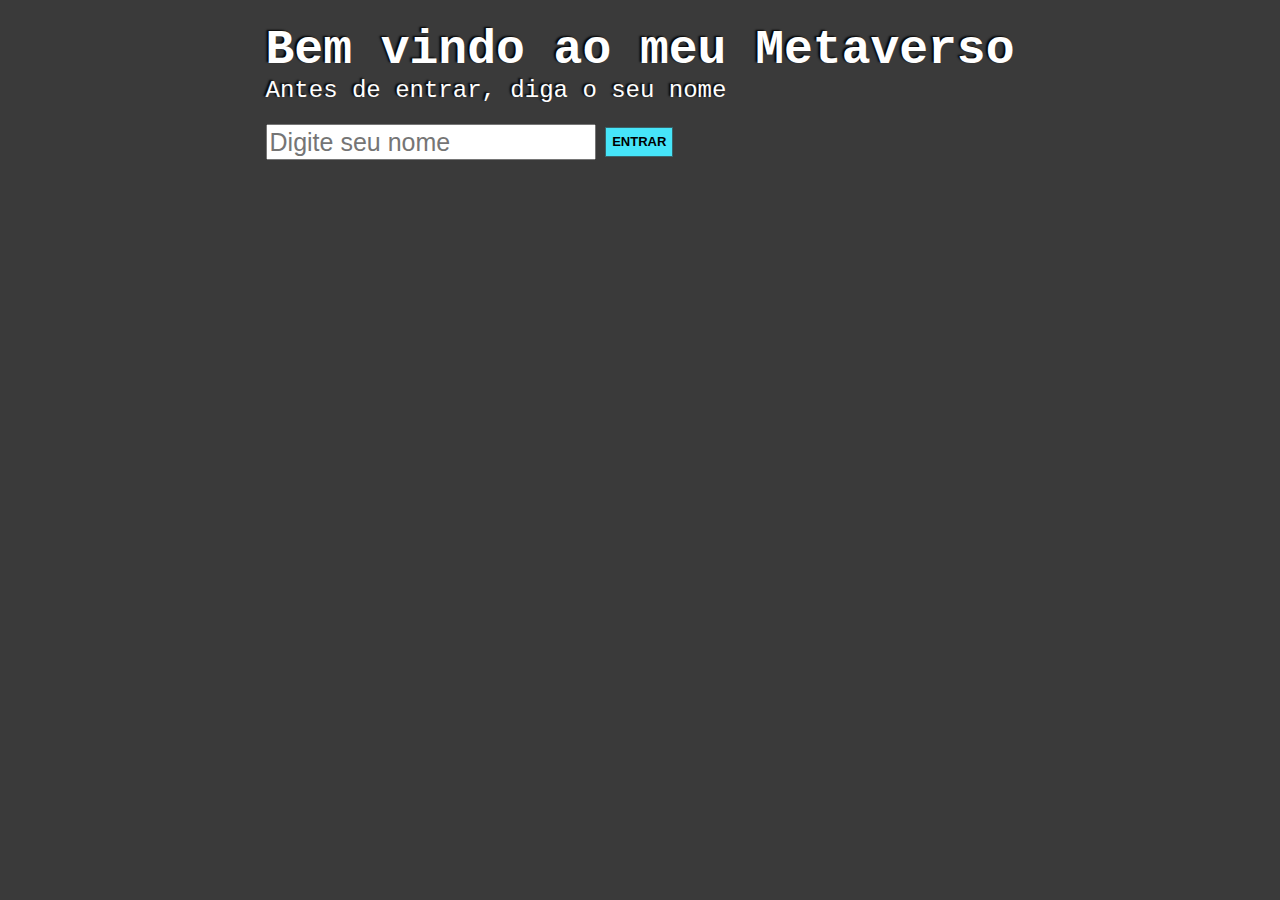
==== index.html @ 2ba3f19a "nao eh o primeiro commit..." ====
<!DOCTYPE html>
<html lang="en">

<head>
    <meta charset="UTF-8">
    <meta http-equiv="X-UA-Compatible" content="IE=edge">
    <meta name="viewport" content="width=device-width, initial-scale=1.0">
    <title>Meu metaverso</title>

    <link rel="icon" type="image/x-icon" href="assets/card.jpg">
    <style>
        body {
            background-color: #000000c5;
            font-family: 'Courier';
            display: flex;
            justify-content: center;
        }

        .info-section {
            padding: 15px;
        }

        header {
            margin-bottom: 20px;
        }

        h1 {
            font-size: 3rem;
            color: rgb(255, 255, 255);
            font-weight: 600;
            text-shadow: -2px -1px 2px black;
            margin: 0;
        }

        p {
            font-size: 1.5rem;
            font-weight: 400;
            color: rgb(255, 255, 255);
            text-shadow: -2px -1px 2px black;
            margin: 0;
        }

        input {
            height: 30px;
            color: rgb(66, 66, 66);
            font-size: 25px;
            vertical-align: middle;
        }

        button {
            height: 30px;
            font-size: 13px;
            font-weight: 600;
            border: 1px solid rgba(51, 51, 51, 0.726);
            background-color: #47eafff8;
            cursor: pointer;
        }

        button:hover {
            background-color: #34a2b1f8;
        }
    </style>

</head>

<body>
    <section class="info-section">
        <header>
            <h1>Bem vindo ao meu Metaverso</h1>
            <p>Antes de entrar, diga o seu nome</p>
        </header>
        <div>
            <input id="name" type="text" autocomplete="off" required placeholder="Digite seu nome" />
            <button id="btn_entrar" type="submit" onclick="entrar()">ENTRAR</button>
        </div>
    </section>

    <script>
        const input = document.getElementById('name')
        function entrar() {
            if (input.value && input.value.trim() !== "") {
                saveName(input.value)
            } else {
                alert('Nome inválido')
            }
        }

        function saveName(name) {
            sessionStorage.setItem('username', name);
            location.href = './scene.html'
        }
    </script>
</body>

</html>
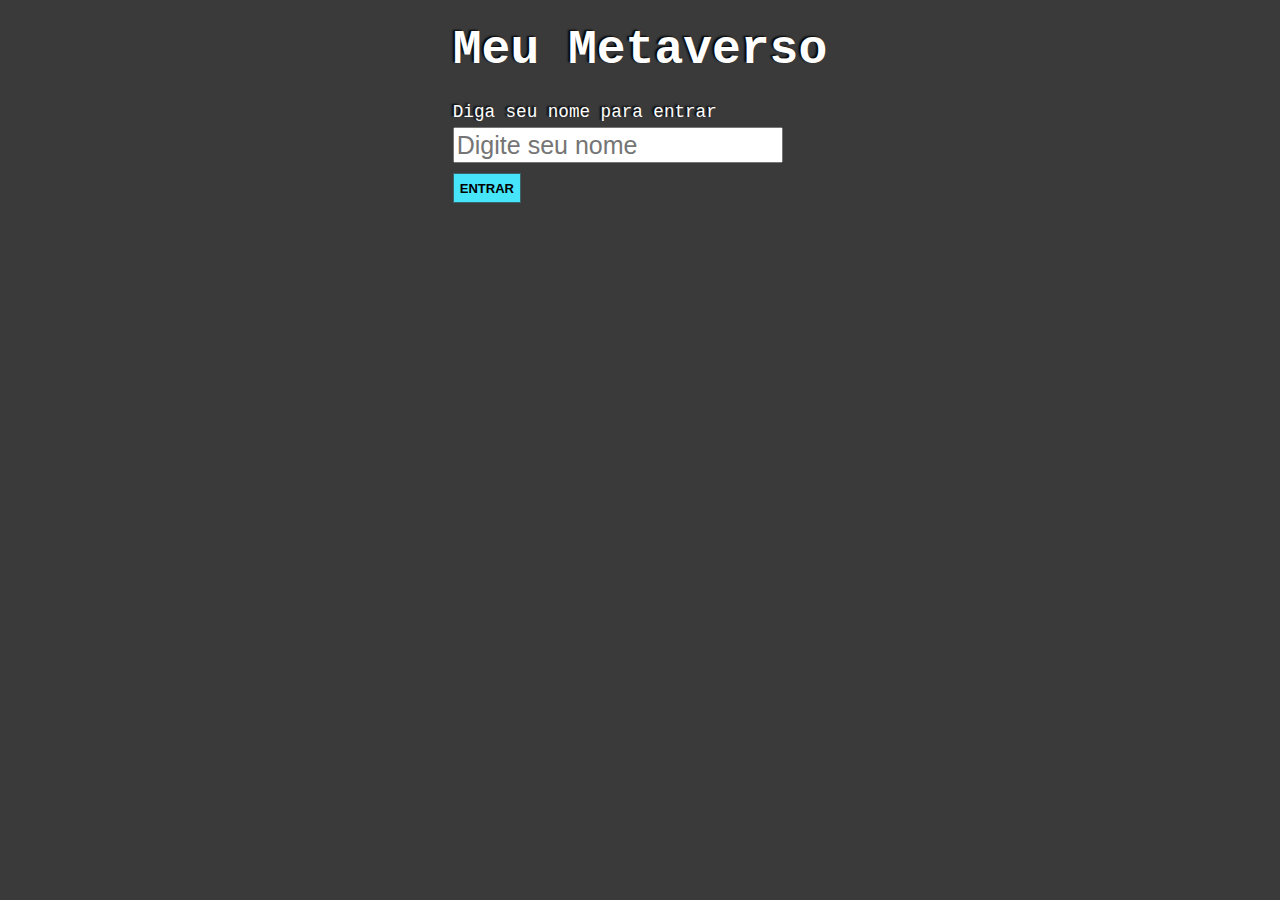
==== commit e043488f: "ajuste no layout do login" ====
--- a/index.html
+++ b/index.html
@@ -18,6 +18,7 @@
 
         .info-section {
             padding: 15px;
+            text-align: center;
         }
 
         header {
@@ -32,12 +33,12 @@
             margin: 0;
         }
 
-        p {
-            font-size: 1.5rem;
+        label {
+            font-size: 1.1rem;
             font-weight: 400;
             color: rgb(255, 255, 255);
             text-shadow: -2px -1px 2px black;
-            margin: 0;
+            line-height: 30px;
         }
 
         input {
@@ -66,12 +67,13 @@
 <body>
     <section class="info-section">
         <header>
-            <h1>Bem vindo ao meu Metaverso</h1>
-            <p>Antes de entrar, diga o seu nome</p>
+            <h1>Meu Metaverso</h1>
         </header>
-        <div>
+        <div style="text-align: left;">
+            <label for="name">Diga seu nome para entrar</label><br>
             <input id="name" type="text" autocomplete="off" required placeholder="Digite seu nome" />
-            <button id="btn_entrar" type="submit" onclick="entrar()">ENTRAR</button>
+            <br>
+            <button id="btn_entrar" type="submit" onclick="entrar()" style="margin: 10px 0;">ENTRAR</button>
         </div>
     </section>
 
@@ -90,6 +92,8 @@
             location.href = './scene.html'
         }
     </script>
+
+    
 </body>
 
 </html>